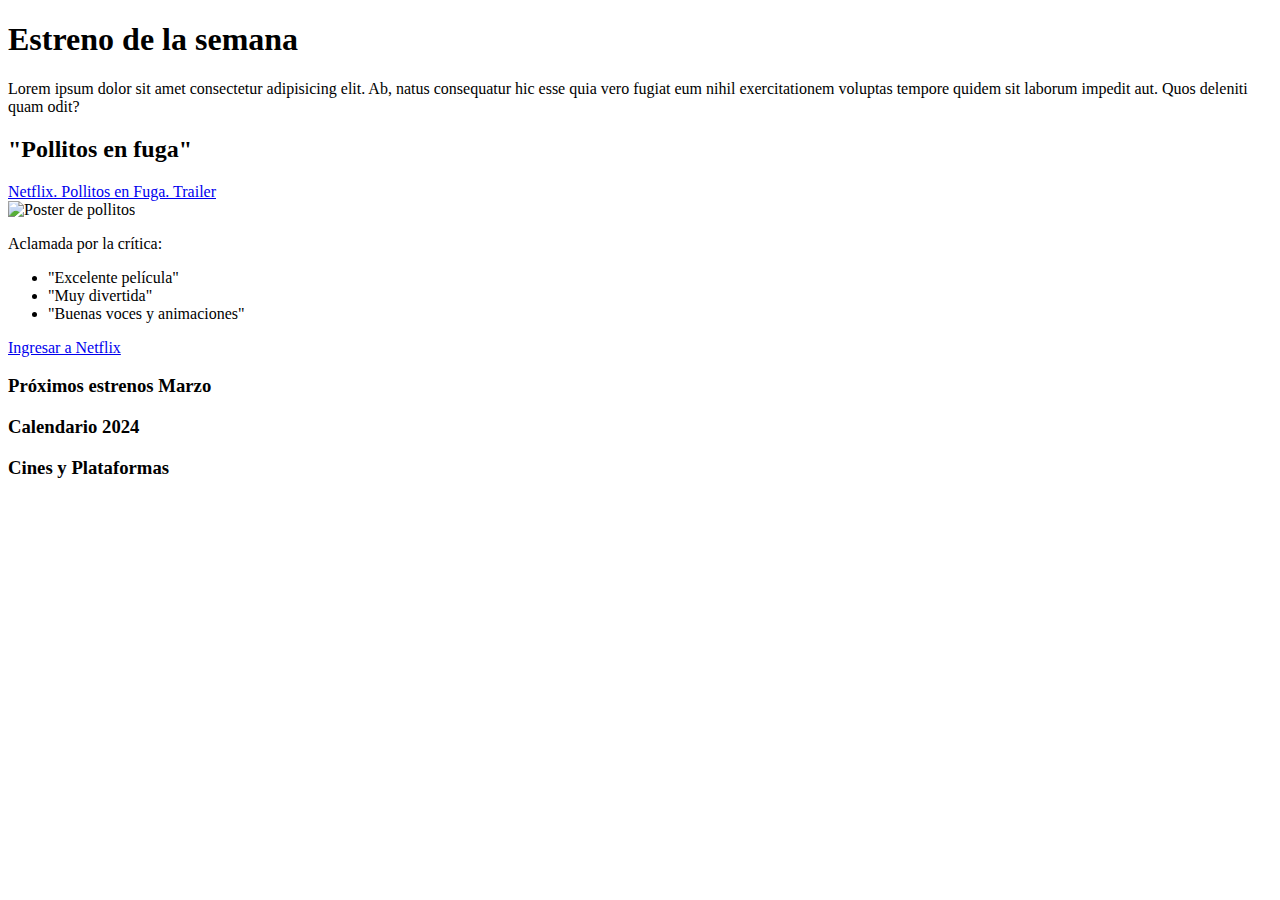
==== indexP.html @ a054ddf4 "Actualización" ====
<!DOCTYPE html>
<html lang="es">
    <head>
        <meta charset="UTF-8">
        <meta name="viewport" content="width=device- width, initial-scale=1.0">
        <title> Mi pagina web</title>

        <body>

            <header> 
                <h1> Estreno de la semana</h1>
                <p> Lorem ipsum dolor sit amet consectetur adipisicing elit. Ab, natus consequatur hic esse quia vero fugiat eum nihil exercitationem voluptas tempore quidem sit laborum impedit aut. Quos deleniti quam odit?</p>
            </header>
            
            <span> 
                <h2> "Pollitos en fuga" </h2>
            </span>     
            
            <a href="https://www.netflix.com/es/title/81223025" target="_blank"> Netflix. Pollitos en Fuga. Trailer</a>
            <br>
            
            <img src="Pollitos.jpeg" alt="Poster de pollitos">

            <nav>
                <p> Aclamada por la crítica:</p>
                <ul> 
                    <li> "Excelente película" </li>
                    <li> "Muy divertida" </li>
                    <li> "Buenas voces y animaciones" </li>
                </ul>
            </nav>
            
            <a href="login.html"> Ingresar a Netflix </a>
            
            <h3> Próximos estrenos Marzo </h3>
            <h3> Calendario 2024</h3>
            <h3> Cines y Plataformas</h3>
            

        </body>

        
    </head>
     
</html>
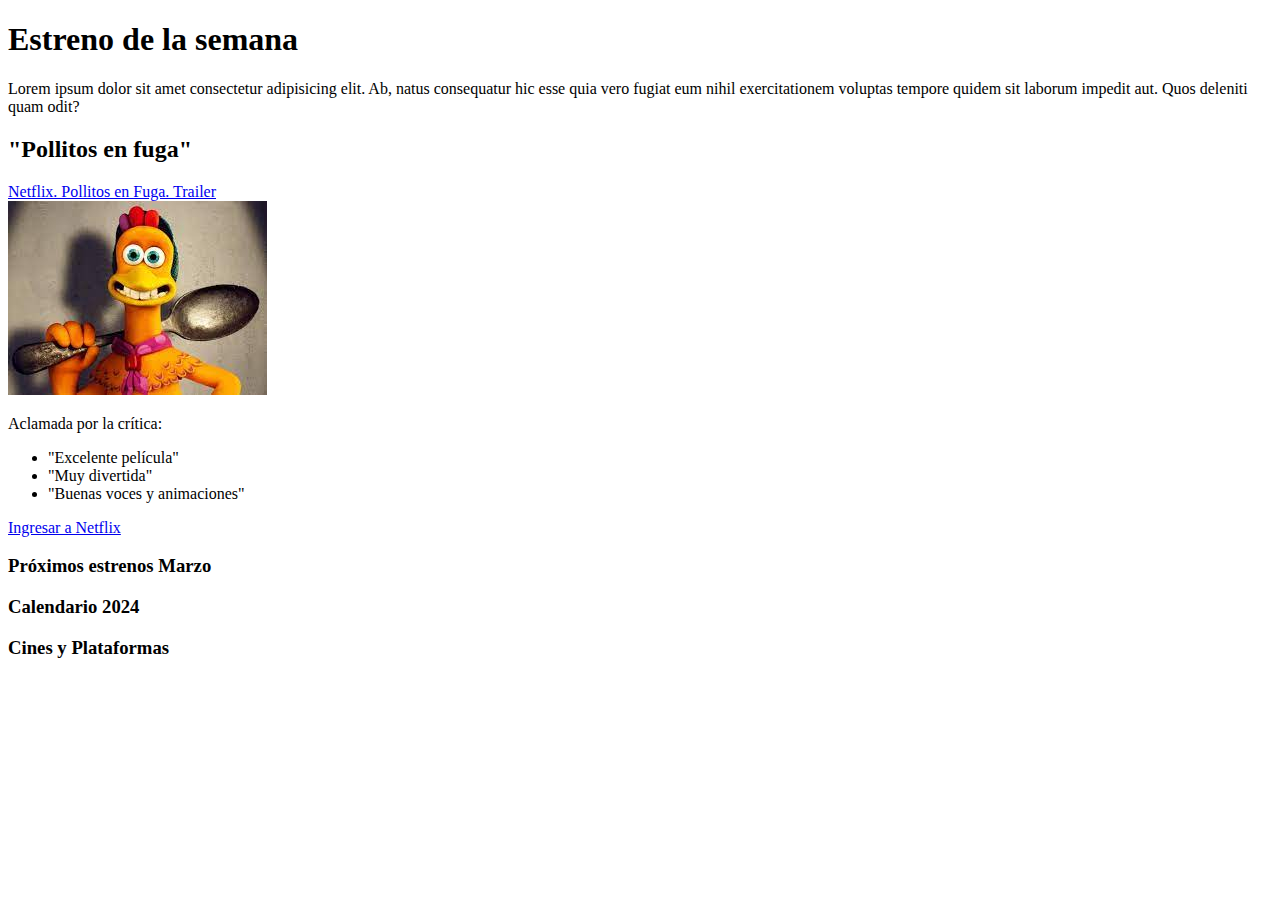
==== commit 96e3b11f: "Homework Pollitos" ====
--- a/indexP.html
+++ b/indexP.html
@@ -30,7 +30,7 @@
                 </ul>
             </nav>
             
-            <a href="login.html"> Ingresar a Netflix </a>
+            <a href="loginP.html"> Ingresar a Netflix </a>
             
             <h3> Próximos estrenos Marzo </h3>
             <h3> Calendario 2024</h3>
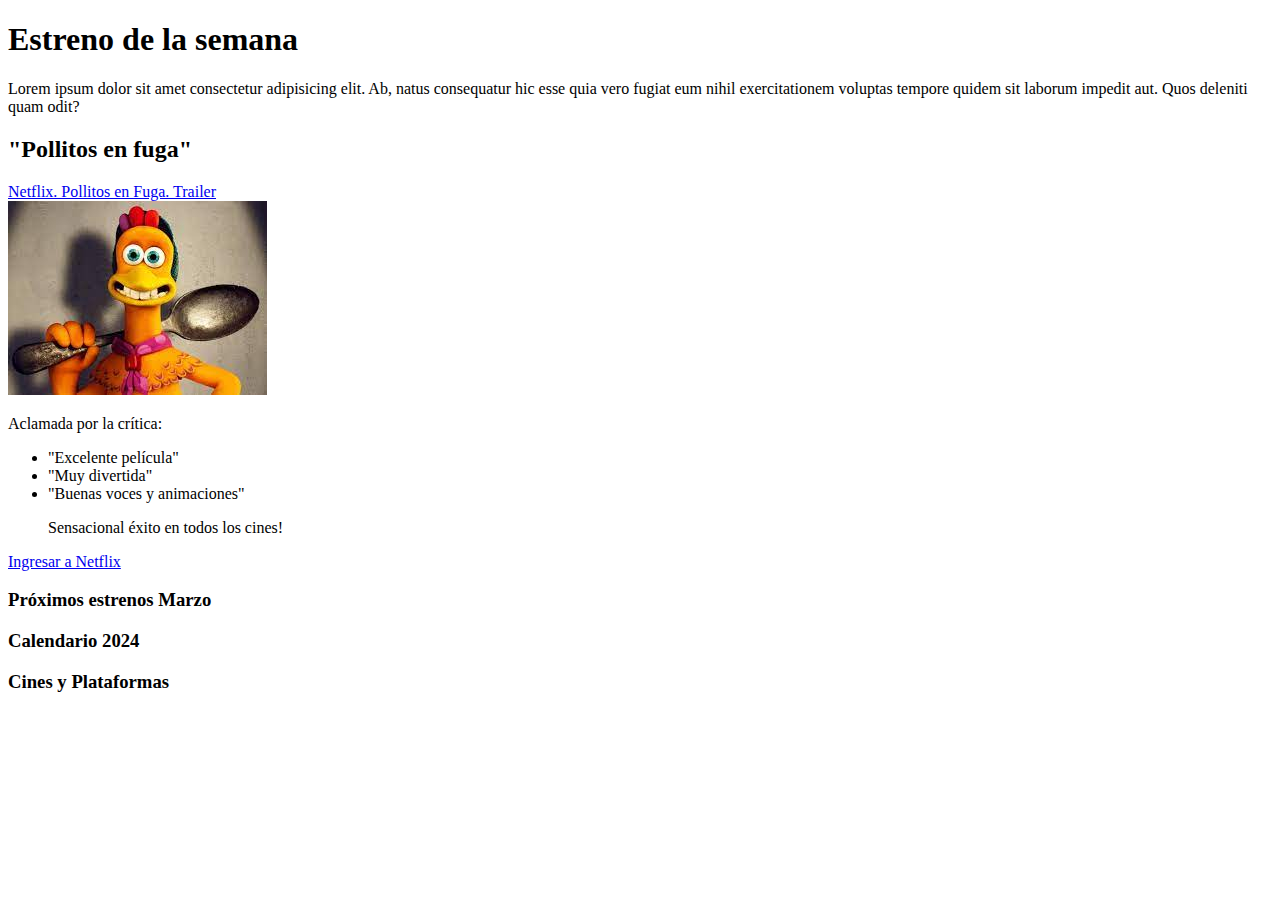
==== commit 813d1e8e: "HTML Homework Pollitos" ====
--- a/indexP.html
+++ b/indexP.html
@@ -27,8 +27,11 @@
                     <li> "Excelente película" </li>
                     <li> "Muy divertida" </li>
                     <li> "Buenas voces y animaciones" </li>
+                <p> Sensacional éxito en todos los cines!</p>
+
                 </ul>
             </nav>
+            
             
             <a href="loginP.html"> Ingresar a Netflix </a>
             
